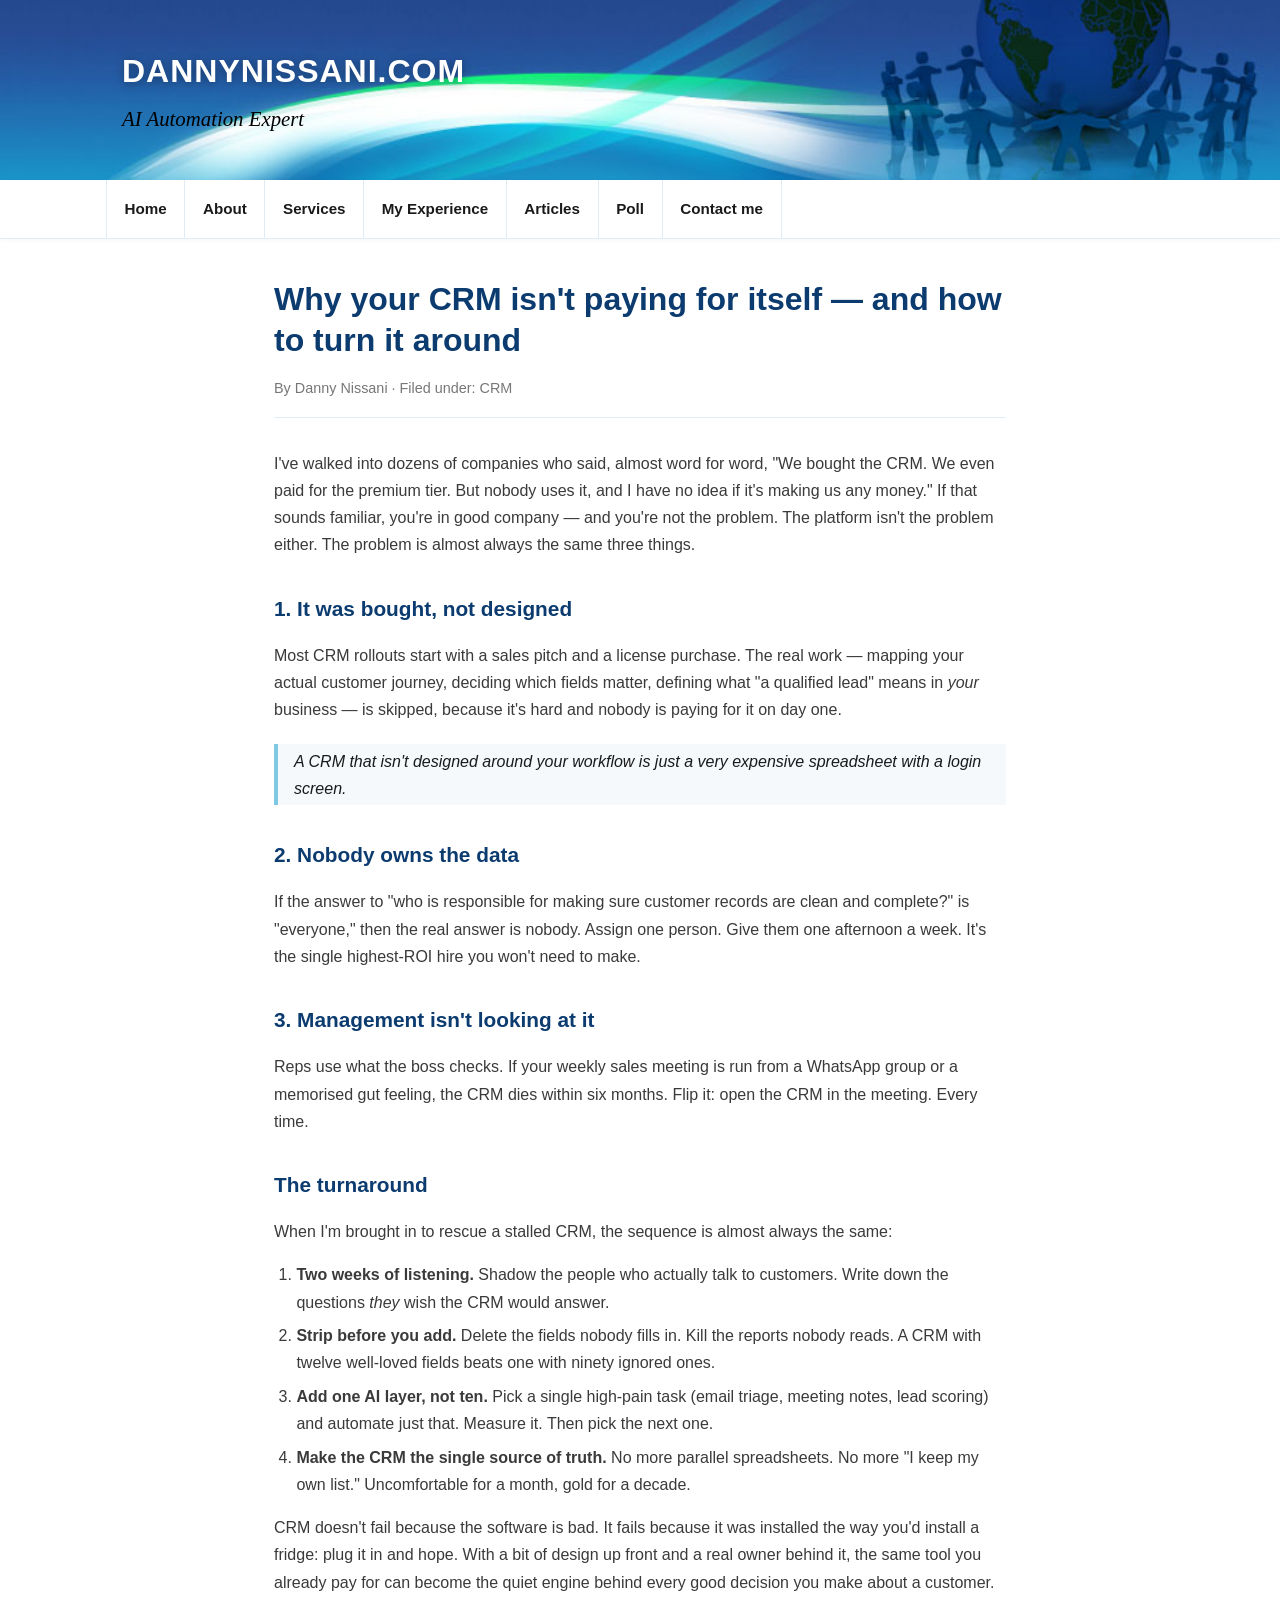
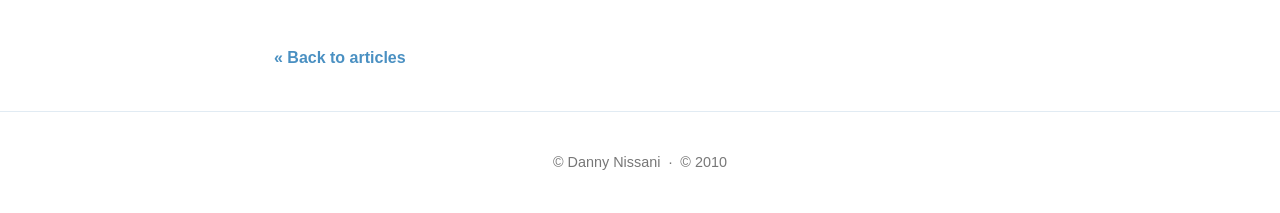
==== articles/crm.html @ d6949e3f "Add top nav + 4 article pages; tagline to black; Read more links to articles" ====
<!DOCTYPE html>
<html lang="en">
<head>
<meta charset="UTF-8">
<meta name="viewport" content="width=device-width, initial-scale=1.0">
<title>Why your CRM isn't paying for itself — Danny Nissani</title>
<meta name="description" content="Most CRMs fail for the same reason — not the software. Here's what to look for and how to fix it.">
<link rel="icon" type="image/svg+xml" href="../favicon.svg">
<link rel="stylesheet" href="article.css">
</head>
<body>

<div class="hero-wrap">
  <div class="hero-inner">
    <h1 class="hero-title">DANNYNISSANI.COM</h1>
    <p class="hero-sub">AI Automation Expert</p>
  </div>
</div>

<nav class="topnav">
  <div class="topnav-inner">
    <a href="../index.html">Home</a>
    <a href="../index.html#what-i-do">About</a>
    <a href="../index.html#services">Services</a>
    <a href="../index.html#working-together">My Experience</a>
    <a href="../index.html#articles">Articles</a>
    <a href="../index.html#poll">Poll</a>
    <a href="../index.html#contact">Contact me</a>
  </div>
</nav>

<article>
  <h1>Why your CRM isn't paying for itself — and how to turn it around</h1>
  <p class="meta">By Danny Nissani · Filed under: CRM</p>

  <p>I've walked into dozens of companies who said, almost word for word, "We bought the CRM. We even paid for the premium tier. But nobody uses it, and I have no idea if it's making us any money." If that sounds familiar, you're in good company — and you're not the problem. The platform isn't the problem either. The problem is almost always the same three things.</p>

  <h2>1. It was bought, not designed</h2>
  <p>Most CRM rollouts start with a sales pitch and a license purchase. The real work — mapping your actual customer journey, deciding which fields matter, defining what "a qualified lead" means in <em>your</em> business — is skipped, because it's hard and nobody is paying for it on day one.</p>
  <blockquote>A CRM that isn't designed around your workflow is just a very expensive spreadsheet with a login screen.</blockquote>

  <h2>2. Nobody owns the data</h2>
  <p>If the answer to "who is responsible for making sure customer records are clean and complete?" is "everyone," then the real answer is nobody. Assign one person. Give them one afternoon a week. It's the single highest-ROI hire you won't need to make.</p>

  <h2>3. Management isn't looking at it</h2>
  <p>Reps use what the boss checks. If your weekly sales meeting is run from a WhatsApp group or a memorised gut feeling, the CRM dies within six months. Flip it: open the CRM in the meeting. Every time.</p>

  <h2>The turnaround</h2>
  <p>When I'm brought in to rescue a stalled CRM, the sequence is almost always the same:</p>
  <ol>
    <li><strong>Two weeks of listening.</strong> Shadow the people who actually talk to customers. Write down the questions <em>they</em> wish the CRM would answer.</li>
    <li><strong>Strip before you add.</strong> Delete the fields nobody fills in. Kill the reports nobody reads. A CRM with twelve well-loved fields beats one with ninety ignored ones.</li>
    <li><strong>Add one AI layer, not ten.</strong> Pick a single high-pain task (email triage, meeting notes, lead scoring) and automate just that. Measure it. Then pick the next one.</li>
    <li><strong>Make the CRM the single source of truth.</strong> No more parallel spreadsheets. No more "I keep my own list." Uncomfortable for a month, gold for a decade.</li>
  </ol>

  <p>CRM doesn't fail because the software is bad. It fails because it was installed the way you'd install a fridge: plug it in and hope. With a bit of design up front and a real owner behind it, the same tool you already pay for can become the quiet engine behind every good decision you make about a customer.</p>

  <a class="back" href="../index.html#articles">« Back to articles</a>
</article>

<footer>
  <p>&copy; Danny Nissani &nbsp;·&nbsp; &copy; 2010</p>
</footer>

</body>
</html>
---- articles/article.css ----
:root {
  --blue-light: #7EC8E3;
  --blue-mid:   #4A90C2;
  --blue-deep:  #0B3B6F;
  --ink:        #1a1a1a;
  --muted:      #3a3a3a;
  --surface:    #f5f9fc;
  --border:     #e1ebf3;
}
* { box-sizing: border-box; }
html, body { margin: 0; padding: 0; }
body {
  font-family: -apple-system, BlinkMacSystemFont, "Segoe UI", Arial, sans-serif;
  color: var(--ink);
  background: #fff;
  line-height: 1.7;
}
.hero-wrap {
  background: #0B3B6F url("../hero-banner.jpg") center center / cover no-repeat;
  min-height: 180px;
  display: flex;
  align-items: center;
}
.hero-inner {
  max-width: 1100px;
  margin: 0 auto;
  padding: 2rem;
  width: 100%;
}
.hero-title {
  color: #fff;
  font-size: 2rem;
  font-weight: 800;
  letter-spacing: 1px;
  margin: 0 0 0.2rem;
  text-shadow: 0 2px 10px rgba(0,0,0,0.35);
}
.hero-sub {
  color: #000;
  font-family: "Brush Script MT", "Segoe Script", cursive;
  font-size: 1.3rem;
  font-style: italic;
  margin: 0;
}
.topnav {
  background: #fff;
  border-bottom: 1px solid var(--border);
  box-shadow: 0 1px 4px rgba(0,0,0,0.04);
  position: sticky;
  top: 0;
  z-index: 50;
}
.topnav-inner {
  max-width: 1100px;
  margin: 0 auto;
  padding: 0 1rem;
  display: flex;
  flex-wrap: wrap;
}
.topnav a {
  color: var(--ink);
  text-decoration: none;
  padding: 1rem 1.1rem;
  font-weight: 600;
  font-size: 0.95rem;
  border-right: 1px solid var(--border);
}
.topnav a:first-child { border-left: 1px solid var(--border); }
.topnav a:hover { background: var(--blue-light); color: var(--blue-deep); }

article {
  max-width: 780px;
  margin: 0 auto;
  padding: 2.5rem 1.5rem;
}
article h1 {
  color: var(--blue-deep);
  font-size: 2rem;
  margin: 0 0 0.3rem;
  line-height: 1.3;
}
article .meta {
  color: #777;
  font-size: 0.9rem;
  margin-bottom: 2rem;
  padding-bottom: 1rem;
  border-bottom: 1px solid var(--border);
}
article h2 {
  color: var(--blue-deep);
  font-size: 1.3rem;
  margin: 2rem 0 0.6rem;
}
article p, article li { color: var(--muted); }
article blockquote {
  border-left: 4px solid var(--blue-light);
  margin: 1.3rem 0;
  padding: 0.2rem 1rem;
  background: var(--surface);
  font-style: italic;
  color: var(--ink);
}
article ul, article ol { padding-left: 1.4rem; }
article li { margin-bottom: 0.4rem; }
.back {
  display: inline-block;
  margin-top: 2rem;
  color: var(--blue-mid);
  text-decoration: none;
  font-weight: 600;
}
.back:hover { color: var(--blue-deep); text-decoration: underline; }
footer {
  text-align: center;
  padding: 1.5rem;
  color: #777;
  font-size: 0.9rem;
  border-top: 1px solid var(--border);
}
@media (max-width: 680px) {
  .topnav a { padding: 0.8rem 0.7rem; font-size: 0.85rem; }
  .hero-title { font-size: 1.4rem; }
  article h1 { font-size: 1.5rem; }
}
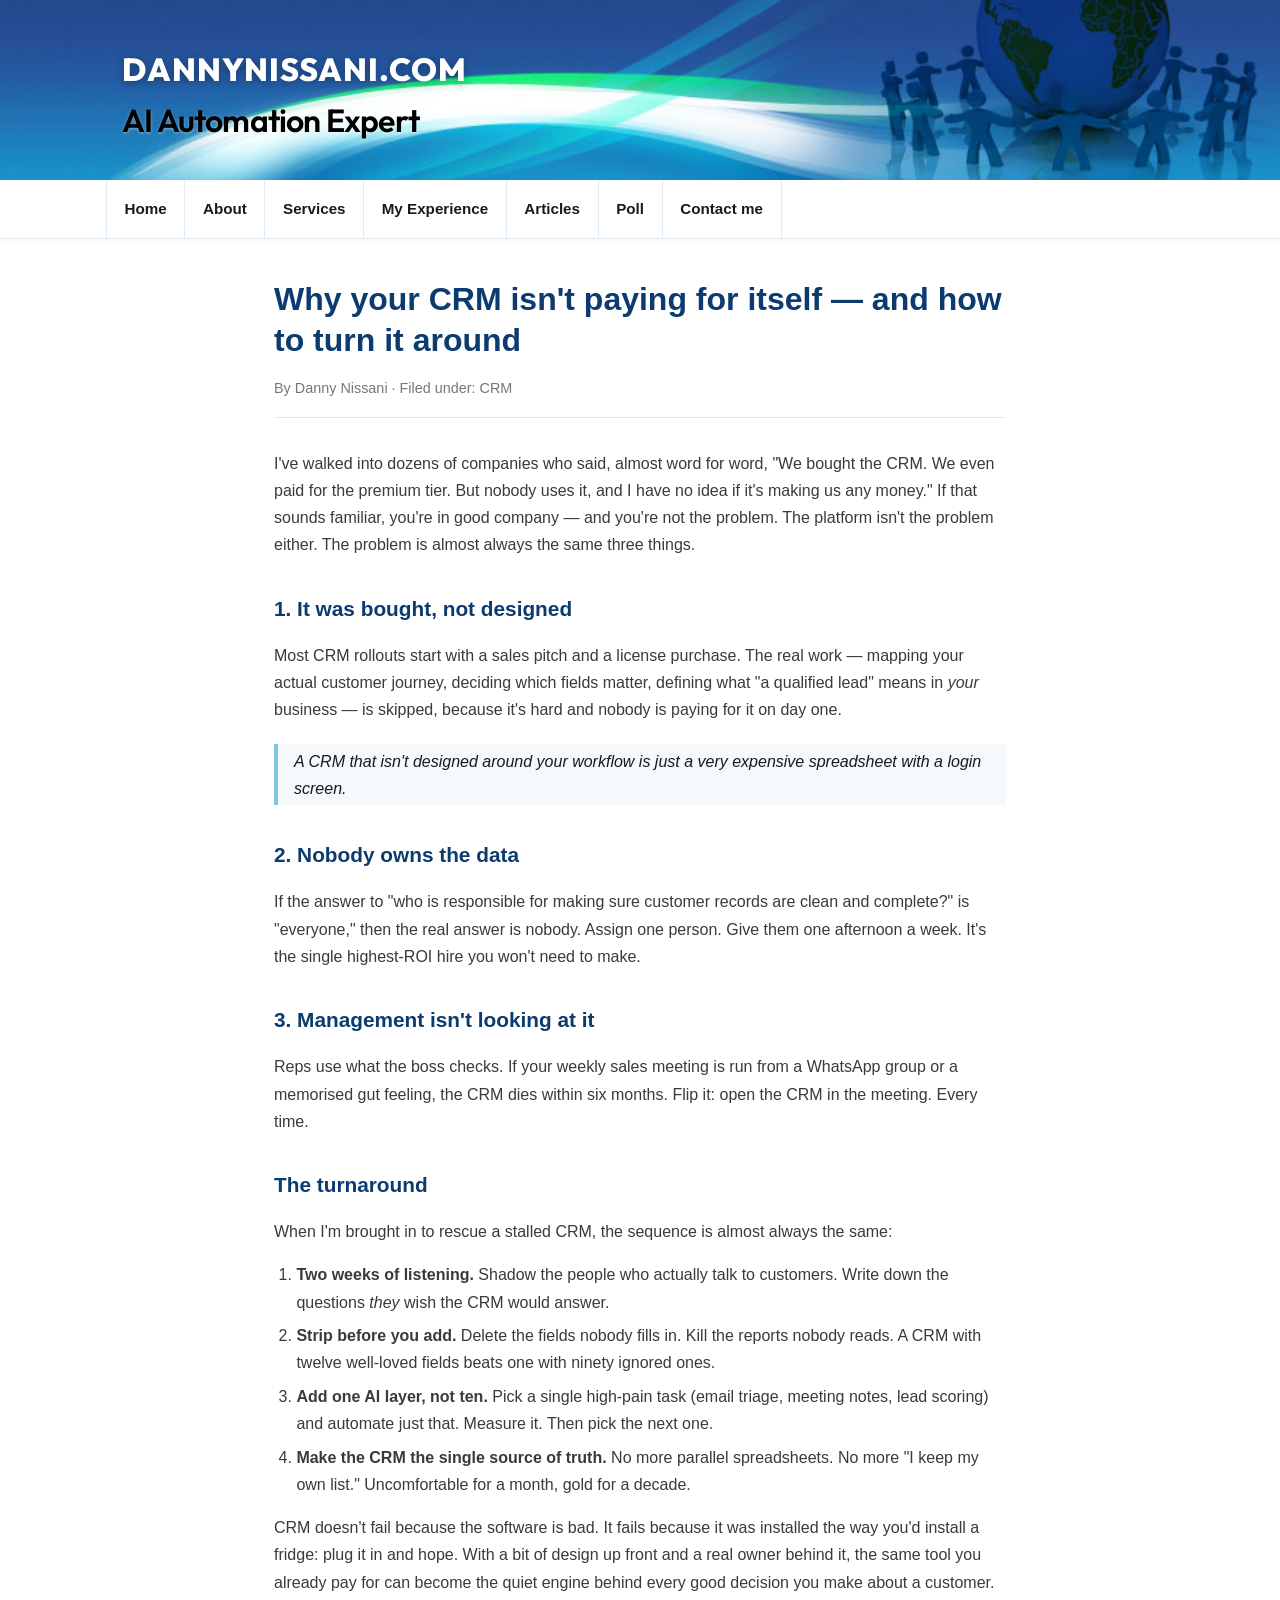
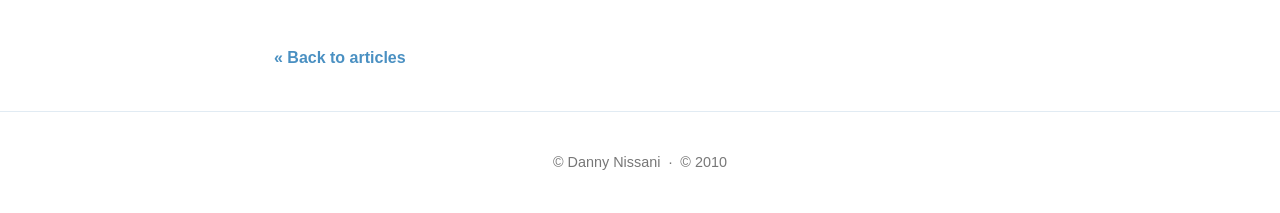
==== commit 0ff1035a: "Tagline: larger modern font (Outfit 600), applied across home + articles" ====
--- a/articles/crm.html
+++ b/articles/crm.html
@@ -6,6 +6,9 @@
 <title>Why your CRM isn't paying for itself — Danny Nissani</title>
 <meta name="description" content="Most CRMs fail for the same reason — not the software. Here's what to look for and how to fix it.">
 <link rel="icon" type="image/svg+xml" href="../favicon.svg">
+<link rel="preconnect" href="https://fonts.googleapis.com">
+<link rel="preconnect" href="https://fonts.gstatic.com" crossorigin>
+<link href="https://fonts.googleapis.com/css2?family=Outfit:wght@300;400;500;600;700;800&display=swap" rel="stylesheet">
 <link rel="stylesheet" href="article.css">
 </head>
 <body>
--- a/articles/article.css
+++ b/articles/article.css
@@ -29,6 +29,7 @@
 }
 .hero-title {
   color: #fff;
+  font-family: "Outfit", -apple-system, BlinkMacSystemFont, "Segoe UI", sans-serif;
   font-size: 2rem;
   font-weight: 800;
   letter-spacing: 1px;
@@ -37,10 +38,16 @@
 }
 .hero-sub {
   color: #000;
-  font-family: "Brush Script MT", "Segoe Script", cursive;
-  font-size: 1.3rem;
-  font-style: italic;
-  margin: 0;
+  font-family: "Outfit", -apple-system, BlinkMacSystemFont, "Segoe UI", sans-serif;
+  font-size: 2rem;
+  font-weight: 600;
+  letter-spacing: -0.8px;
+  line-height: 1.1;
+  margin: 0.4rem 0 0;
+  text-shadow: 0 1px 3px rgba(255,255,255,0.45);
+}
+@media (max-width: 600px) {
+  .hero-sub { font-size: 1.5rem; }
 }
 .topnav {
   background: #fff;
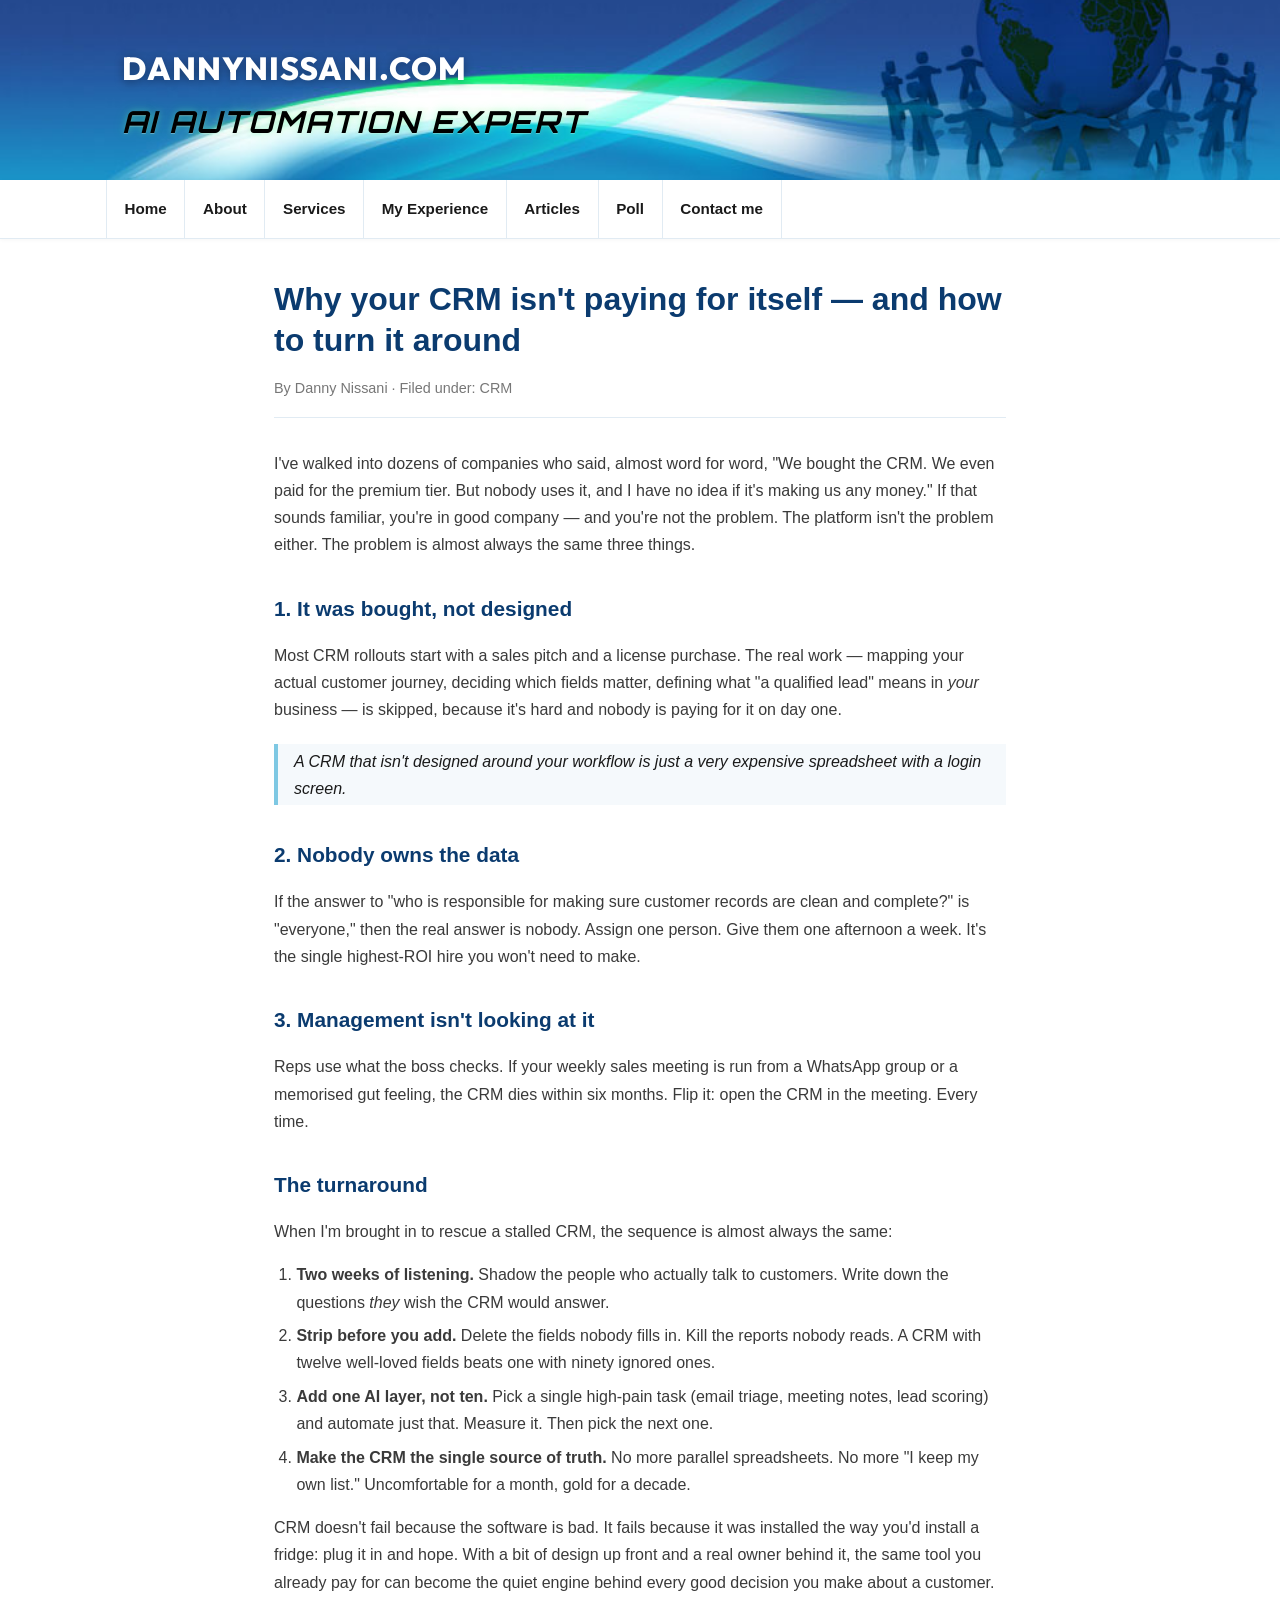
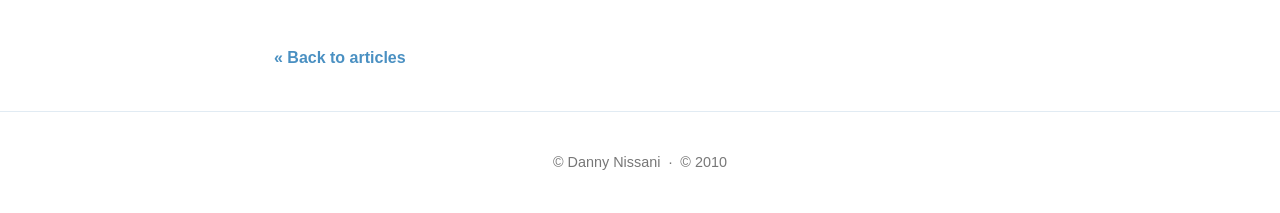
==== commit e34919e0: "Real poll via Cloudflare Worker + KV; Matrix/Orbitron italic tagline" ====
--- a/articles/crm.html
+++ b/articles/crm.html
@@ -8,7 +8,7 @@
 <link rel="icon" type="image/svg+xml" href="../favicon.svg">
 <link rel="preconnect" href="https://fonts.googleapis.com">
 <link rel="preconnect" href="https://fonts.gstatic.com" crossorigin>
-<link href="https://fonts.googleapis.com/css2?family=Outfit:wght@300;400;500;600;700;800&display=swap" rel="stylesheet">
+<link href="https://fonts.googleapis.com/css2?family=Outfit:wght@300;400;500;600;700;800&family=Orbitron:wght@500;600;700;800&family=Share+Tech+Mono&display=swap" rel="stylesheet">
 <link rel="stylesheet" href="article.css">
 </head>
 <body>
--- a/articles/article.css
+++ b/articles/article.css
@@ -38,16 +38,21 @@
 }
 .hero-sub {
   color: #000;
-  font-family: "Outfit", -apple-system, BlinkMacSystemFont, "Segoe UI", sans-serif;
-  font-size: 2rem;
-  font-weight: 600;
-  letter-spacing: -0.8px;
+  font-family: "Orbitron", "Share Tech Mono", "Courier New", monospace;
+  font-size: 1.9rem;
+  font-weight: 700;
+  font-style: italic;
+  letter-spacing: 2px;
+  text-transform: uppercase;
   line-height: 1.1;
-  margin: 0.4rem 0 0;
-  text-shadow: 0 1px 3px rgba(255,255,255,0.45);
+  margin: 0.6rem 0 0;
+  text-shadow:
+    0 0 6px rgba(120, 255, 160, 0.35),
+    0 0 14px rgba(0, 255, 120, 0.18),
+    0 1px 0 rgba(255, 255, 255, 0.3);
 }
 @media (max-width: 600px) {
-  .hero-sub { font-size: 1.5rem; }
+  .hero-sub { font-size: 1.2rem; letter-spacing: 1px; }
 }
 .topnav {
   background: #fff;
